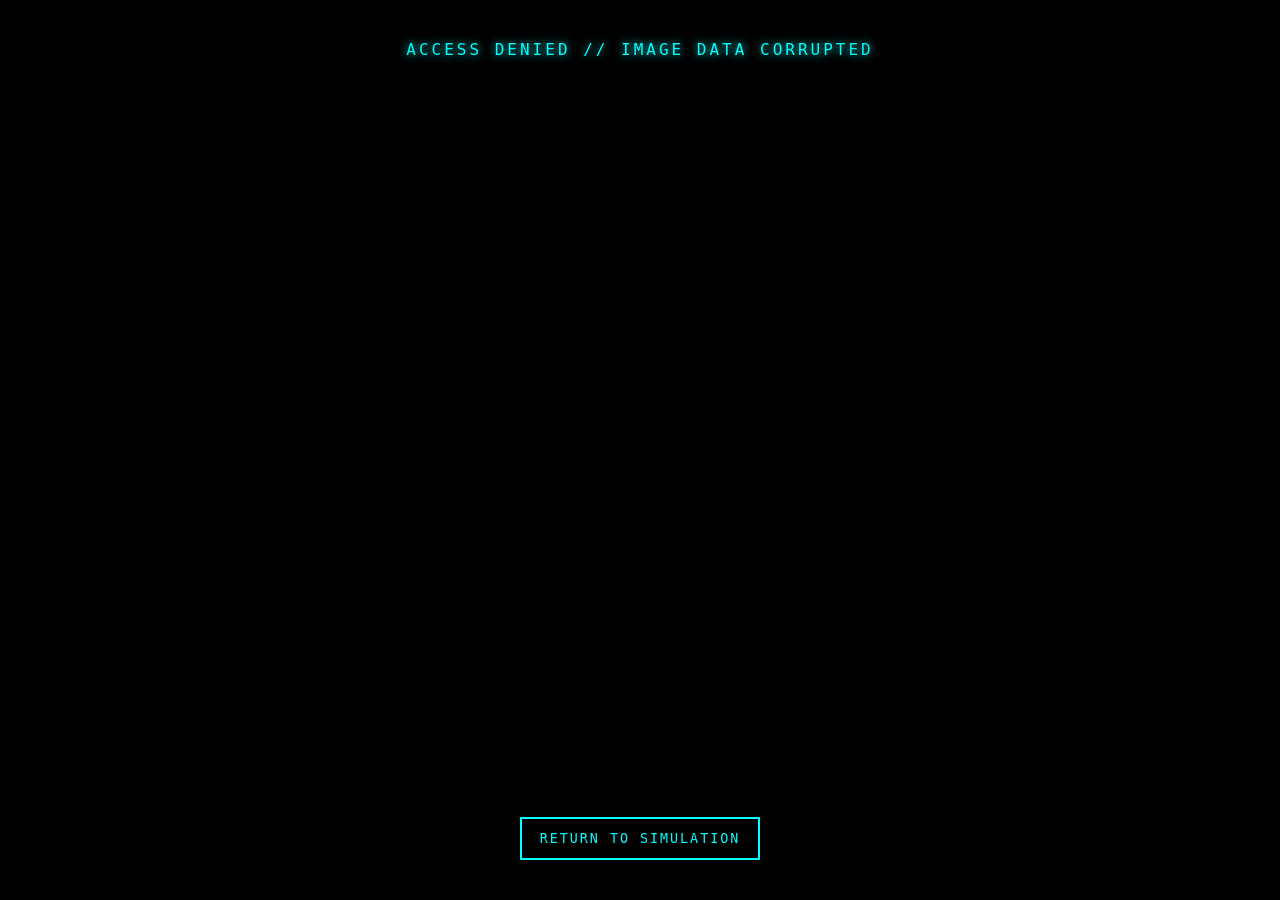
==== recovered-image.html @ 98b7726d "Update recovered-image.html" ====
<!DOCTYPE html>
<html lang="en">
<head>
<meta charset="UTF-8">
<meta name="viewport" content="width=device-width, initial-scale=1.0">

<title>RECOVERED IMAGE</title>

<style>
* {
    margin: 0;
    padding: 0;
    box-sizing: border-box;

    #backBtn {
    position: absolute;
    bottom: 40px;
    padding: 12px 18px;
    background: black;
    color: cyan;
    border: 2px solid cyan;
    cursor: pointer;
    font-family: Consolas, monospace;
    letter-spacing: 2px;
    transition: 0.2s;
    z-index: 200;
}

#backBtn:hover {
    background: cyan;
    color: black;
}
}

body {
    background: black;
    overflow: hidden;
    font-family: Consolas, monospace;
    color: #00ff88;
}

/* CRT */
.crt::before {
    content: "";
    position: fixed;
    inset: 0;
    pointer-events: none;
    background: repeating-linear-gradient(
        to bottom,
        rgba(255,255,255,.05),
        rgba(255,255,255,.05) 1px,
        transparent 1px,
        transparent 4px
    );
    opacity: .18;
    z-index: 100;
}

.crt::after {
    content: "";
    position: fixed;
    inset: 0;
    pointer-events: none;
    background: radial-gradient(
        circle,
        transparent 55%,
        rgba(0,0,0,.45) 100%
    );
    z-index: 101;
}

/* Layout */
#terminal {
    width: 100%;
    height: 100vh;
    display: flex;
    justify-content: center;
    align-items: center;
    position: relative;
}

#statusText {
    position: absolute;
    top: 40px;
    font-size: 1rem;
    letter-spacing: 3px;
    color: cyan;
    text-shadow: 0 0 10px cyan;
}

#imageContainer {
    width: 85vw;
    height: 80vh;
    border: 2px solid cyan;
    background: black;
    overflow: hidden;
    position: relative;
    box-shadow: 0 0 25px rgba(0,255,255,.35);
}

/* IMAGE */
#recoveredImage {
    width: 100%;
    height: 100%;
    object-fit: cover;
    opacity: 0;
    filter: brightness(.2) contrast(1.4) grayscale(.2);
    transition: 3s ease;
}

#recoveredImage.visible {
    opacity: 1;
    filter: brightness(1) contrast(1) grayscale(0);
}

/* SCAN BAR */
#scanBar {
    position: absolute;
    top: -20%;
    left: 0;
    width: 100%;
    height: 15%;
    background: linear-gradient(
        to bottom,
        rgba(0,255,255,0),
        rgba(0,255,255,.35),
        rgba(255,255,255,.12),
        rgba(0,255,255,0)
    );
    mix-blend-mode: screen;
    opacity: 0;
}

#scanBar.active {
    opacity: 1;
    animation: scanDown 6s linear forwards;
}

@keyframes scanDown {
    from { top: -20%; }
    to { top: 120%; }
}

/* NOISE */
#noise {
    position: absolute;
    inset: 0;
    background-image: radial-gradient(rgba(255,255,255,.12) 1px, transparent 1px);
    background-size: 4px 4px;
    opacity: .08;
    pointer-events: none;
}

/* GLITCH */
.glitchFlash {
    animation: glitchFlash .12s linear 6;
}

@keyframes glitchFlash {
    0% { transform: translateX(0); }
    25% { transform: translateX(-4px); }
    50% { transform: translateX(4px); }
    100% { transform: translateX(0); }
}

/* LOCK STATE */
.locked {
    display: none;
}
</style>
</head>

<body class="crt">

<div id="terminal">

    <div id="statusText">RECOVERING IMAGE DATA...</div>

    <div id="imageContainer">
        <img id="recoveredImage" src="image1.jpg" alt="Recovered Image">
        <div id="scanBar"></div>
        <div id="noise"></div>
    </div>

    <button id="backBtn">RETURN TO SIMULATION</button>

</div>

<script>
const solved = localStorage.getItem("phase3Solved") === "true";

const image = document.getElementById("recoveredImage");
const scanBar = document.getElementById("scanBar");
const statusText = document.getElementById("statusText");
const container = document.getElementById("imageContainer");

if (!solved) {

    statusText.innerHTML = "ACCESS DENIED // IMAGE DATA CORRUPTED";
    container.style.display = "none";

    const backBtn = document.getElementById("backBtn");
    backBtn.style.display = "block";

    backBtn.addEventListener("click", () => {
        window.location.href = "phase3.html"; // or your simulator file name
    });

}
 else {

    setTimeout(() => {
        scanBar.classList.add("active");
        container.classList.add("glitchFlash");
    }, 600);

    setTimeout(() => {
        image.classList.add("visible");
        statusText.innerHTML = "IMAGE RECONSTRUCTION COMPLETE";
    }, 3200);

    setTimeout(() => {
        scanBar.style.opacity = "0";
    }, 6500);
}
</script>

</body>
</html>
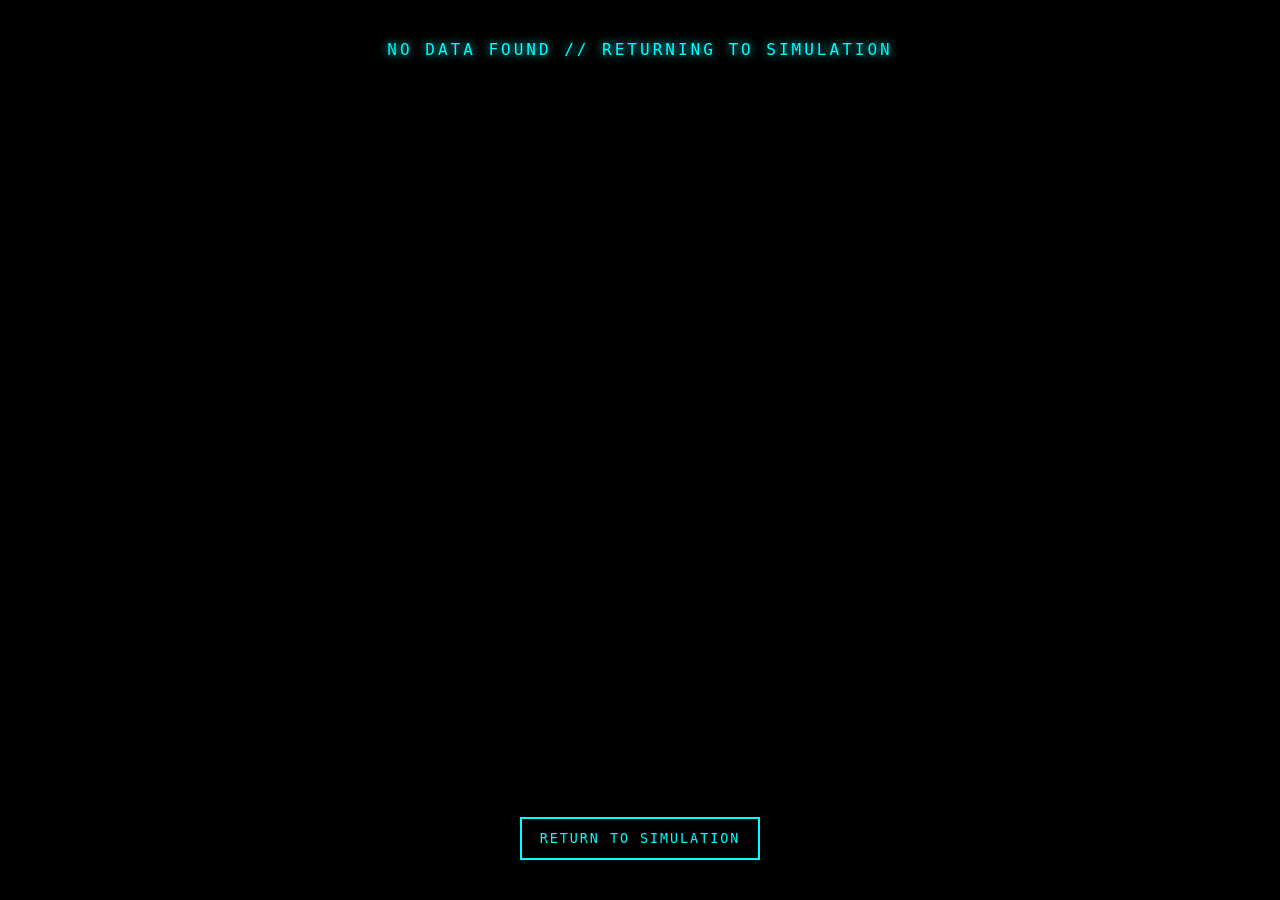
==== commit 59ab9bd4: "Update recovered-image.html" ====
--- a/recovered-image.html
+++ b/recovered-image.html
@@ -11,25 +11,6 @@
     margin: 0;
     padding: 0;
     box-sizing: border-box;
-
-    #backBtn {
-    position: absolute;
-    bottom: 40px;
-    padding: 12px 18px;
-    background: black;
-    color: cyan;
-    border: 2px solid cyan;
-    cursor: pointer;
-    font-family: Consolas, monospace;
-    letter-spacing: 2px;
-    transition: 0.2s;
-    z-index: 200;
-}
-
-#backBtn:hover {
-    background: cyan;
-    color: black;
-}
 }
 
 body {
@@ -151,6 +132,12 @@
     pointer-events: none;
 }
 
+#canvas {
+    width: 100%;
+    height: 100%;
+    display: block;
+}
+
 /* GLITCH */
 .glitchFlash {
     animation: glitchFlash .12s linear 6;
@@ -163,8 +150,28 @@
     100% { transform: translateX(0); }
 }
 
+/* BACK BUTTON */
+#backBtn {
+    position: absolute;
+    bottom: 40px;
+    padding: 12px 18px;
+    background: black;
+    color: cyan;
+    border: 2px solid cyan;
+    cursor: pointer;
+    font-family: Consolas, monospace;
+    letter-spacing: 2px;
+    transition: 0.2s;
+    z-index: 200;
+}
+
+#backBtn:hover {
+    background: cyan;
+    color: black;
+}
+
 /* LOCK STATE */
-.locked {
+.locked #imageContainer {
     display: none;
 }
 </style>
@@ -177,7 +184,7 @@
     <div id="statusText">RECOVERING IMAGE DATA...</div>
 
     <div id="imageContainer">
-        <img id="recoveredImage" src="image1.jpg" alt="Recovered Image">
+        <canvas id="canvas"></canvas>
         <div id="scanBar"></div>
         <div id="noise"></div>
     </div>
@@ -187,41 +194,121 @@
 </div>
 
 <script>
-const solved = localStorage.getItem("phase3Solved") === "true";
-
-const image = document.getElementById("recoveredImage");
+
+const result = localStorage.getItem("phase3Result");
+
+const container = document.getElementById("imageContainer");
 const scanBar = document.getElementById("scanBar");
 const statusText = document.getElementById("statusText");
-const container = document.getElementById("imageContainer");
-
+const backBtn = document.getElementById("backBtn");
+
+backBtn.addEventListener("click", () => {
+    window.location.href = "index.html";
+});
+
+/* FAIL SAFE */
+if (!result) {
+    statusText.innerHTML = "NO DATA FOUND // RETURNING TO SIMULATION";
+    container.style.display = "none";
+    throw new Error("No result");
+}
+
+/* ROUTER */
+if (result === "correct") {
+    runPixelReconstruction("image1.jpg", false);
+} else {
+    runPixelReconstruction("image2.jpg", true);
+}
+
+/* CORE ENGINE */
+function runPixelReconstruction(imageSrc, isCorrupt) {
+
+    const canvas = document.createElement("canvas");
+    const ctx = canvas.getContext("2d");
+
+    canvas.width = container.clientWidth;
+    canvas.height = container.clientHeight;
+
+    container.appendChild(canvas);
+
+    const img = new Image();
+    img.src = imageSrc;
+
+    img.onload = () => {
+
+        const w = canvas.width;
+        const h = canvas.height;
+
+        const buffer = document.createElement("canvas");
+        const bctx = buffer.getContext("2d");
+
+        buffer.width = w;
+        buffer.height = h;
+
+        bctx.drawImage(img, 0, 0, w, h);
+
+        const data = bctx.getImageData(0, 0, w, h).data;
+
+        ctx.clearRect(0, 0, w, h);
+
+        let i = 0;
+
+        function render() {
+
+            const speed = isCorrupt ? 12000 : 5000;
+
+            for (let j = 0; j < speed; j++) {
+
+                if (i >= data.length) break;
+
+                const x = (i / 4) % w;
+                const y = Math.floor((i / 4) / w);
+
+                let r = data[i];
+                let g = data[i + 1];
+                let b = data[i + 2];
+                let a = data[i + 3];
+
+                /* CORRUPTION EFFECT */
+                if (isCorrupt && Math.random() < 0.25) {
+                    r = 255;
+                    g = 0;
+                    b = 0;
+                }
+
+                ctx.fillStyle = `rgba(${r},${g},${b},${a / 255})`;
+                ctx.fillRect(x, y, 1, 1);
+
+                i += 4;
+            }
+
+            if (i < data.length) {
+                requestAnimationFrame(render);
+            } else {
+                statusText.innerHTML = isCorrupt
+                    ? "IMAGE CORRUPTION DETECTED"
+                    : "IMAGE RECONSTRUCTION COMPLETE";
+            }
+        }
+
+        /* SCAN EFFECT */
+        setTimeout(() => {
+            scanBar.classList.add("active");
+            container.classList.add("glitchFlash");
+        }, 600);
+
+        render();
+
+        setTimeout(() => {
+            scanBar.style.opacity = "0";
+        }, 6500);
+    };
+}
+/* CONTROL FLOW */
 if (!solved) {
-
-    statusText.innerHTML = "ACCESS DENIED // IMAGE DATA CORRUPTED";
-    container.style.display = "none";
-
-    const backBtn = document.getElementById("backBtn");
-    backBtn.style.display = "block";
-
-    backBtn.addEventListener("click", () => {
-        window.location.href = "phase3.html"; // or your simulator file name
-    });
-
-}
- else {
-
-    setTimeout(() => {
-        scanBar.classList.add("active");
-        container.classList.add("glitchFlash");
-    }, 600);
-
-    setTimeout(() => {
-        image.classList.add("visible");
-        statusText.innerHTML = "IMAGE RECONSTRUCTION COMPLETE";
-    }, 3200);
-
-    setTimeout(() => {
-        scanBar.style.opacity = "0";
-    }, 6500);
+    lockScreen();
+} else {
+    runReconstruction();
 }
 </script>
 
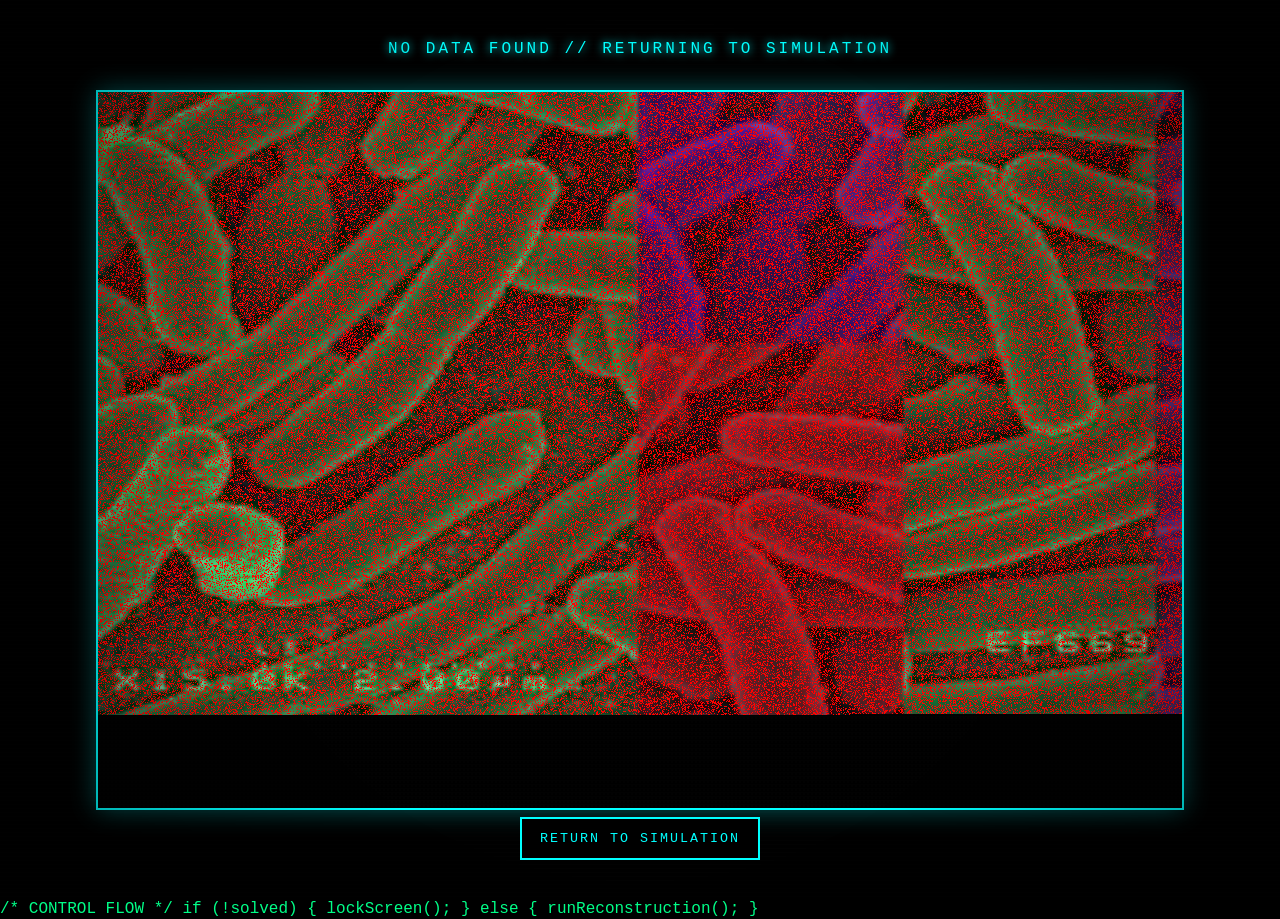
==== commit a754967f: "Update recovered-image.html" ====
--- a/recovered-image.html
+++ b/recovered-image.html
@@ -201,36 +201,33 @@
 const scanBar = document.getElementById("scanBar");
 const statusText = document.getElementById("statusText");
 const backBtn = document.getElementById("backBtn");
+const canvas = document.getElementById("canvas");
 
 backBtn.addEventListener("click", () => {
-    window.location.href = "index.html";
+    window.location.href = "phase3.html"; // back to simulator
 });
 
-/* FAIL SAFE */
+/* IF NO RESULT */
 if (!result) {
     statusText.innerHTML = "NO DATA FOUND // RETURNING TO SIMULATION";
-    container.style.display = "none";
-    throw new Error("No result");
-}
-
-/* ROUTER */
-if (result === "correct") {
-    runPixelReconstruction("image1.jpg", false);
-} else {
-    runPixelReconstruction("image2.jpg", true);
-}
-
-/* CORE ENGINE */
-function runPixelReconstruction(imageSrc, isCorrupt) {
-
-    const canvas = document.createElement("canvas");
+
+    setTimeout(() => {
+        window.location.href = "phase3.html";
+    }, 2000);
+}
+
+/* IMAGE ROUTING */
+const imageSrc = result === "correct" ? "image1.jpg" : "image2.jpg";
+const isCorrupt = result !== "correct";
+
+/* PIXEL RENDER ENGINE */
+function runPixelReconstruction() {
+
     const ctx = canvas.getContext("2d");
 
     canvas.width = container.clientWidth;
     canvas.height = container.clientHeight;
 
-    container.appendChild(canvas);
-
     const img = new Image();
     img.src = imageSrc;
 
@@ -249,13 +246,11 @@
 
         const data = bctx.getImageData(0, 0, w, h).data;
 
-        ctx.clearRect(0, 0, w, h);
-
         let i = 0;
 
         function render() {
 
-            const speed = isCorrupt ? 12000 : 5000;
+            const speed = isCorrupt ? 15000 : 6000;
 
             for (let j = 0; j < speed; j++) {
 
@@ -269,8 +264,7 @@
                 let b = data[i + 2];
                 let a = data[i + 3];
 
-                /* CORRUPTION EFFECT */
-                if (isCorrupt && Math.random() < 0.25) {
+                if (isCorrupt && Math.random() < 0.3) {
                     r = 255;
                     g = 0;
                     b = 0;
@@ -304,6 +298,10 @@
         }, 6500);
     };
 }
+
+runPixelReconstruction();
+
+</script>
 /* CONTROL FLOW */
 if (!solved) {
     lockScreen();
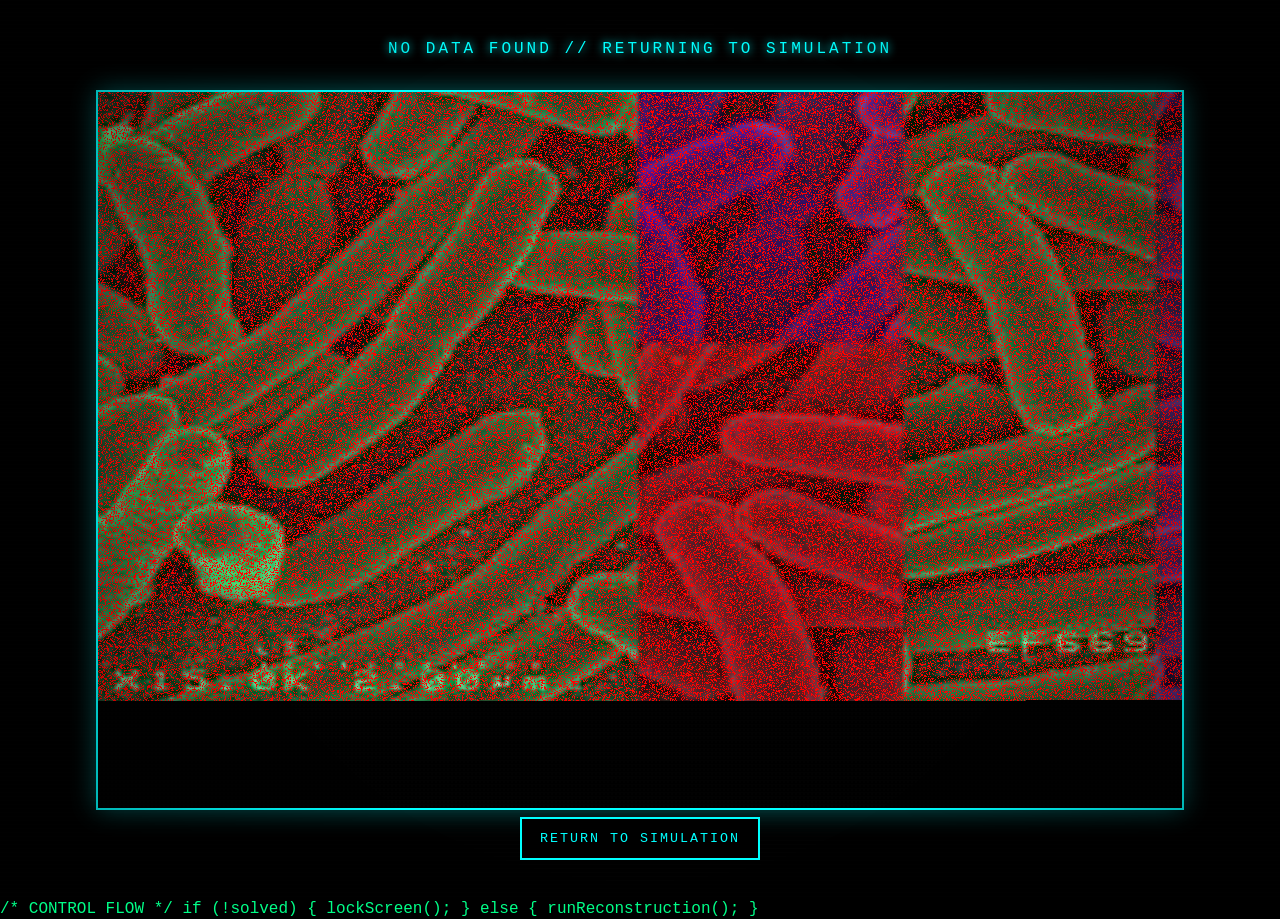
==== commit 97ba38d8: "Update recovered-image.html" ====
--- a/recovered-image.html
+++ b/recovered-image.html
@@ -204,7 +204,7 @@
 const canvas = document.getElementById("canvas");
 
 backBtn.addEventListener("click", () => {
-    window.location.href = "phase3.html"; // back to simulator
+    window.location.href = "index.html"; // back to simulator
 });
 
 /* IF NO RESULT */
